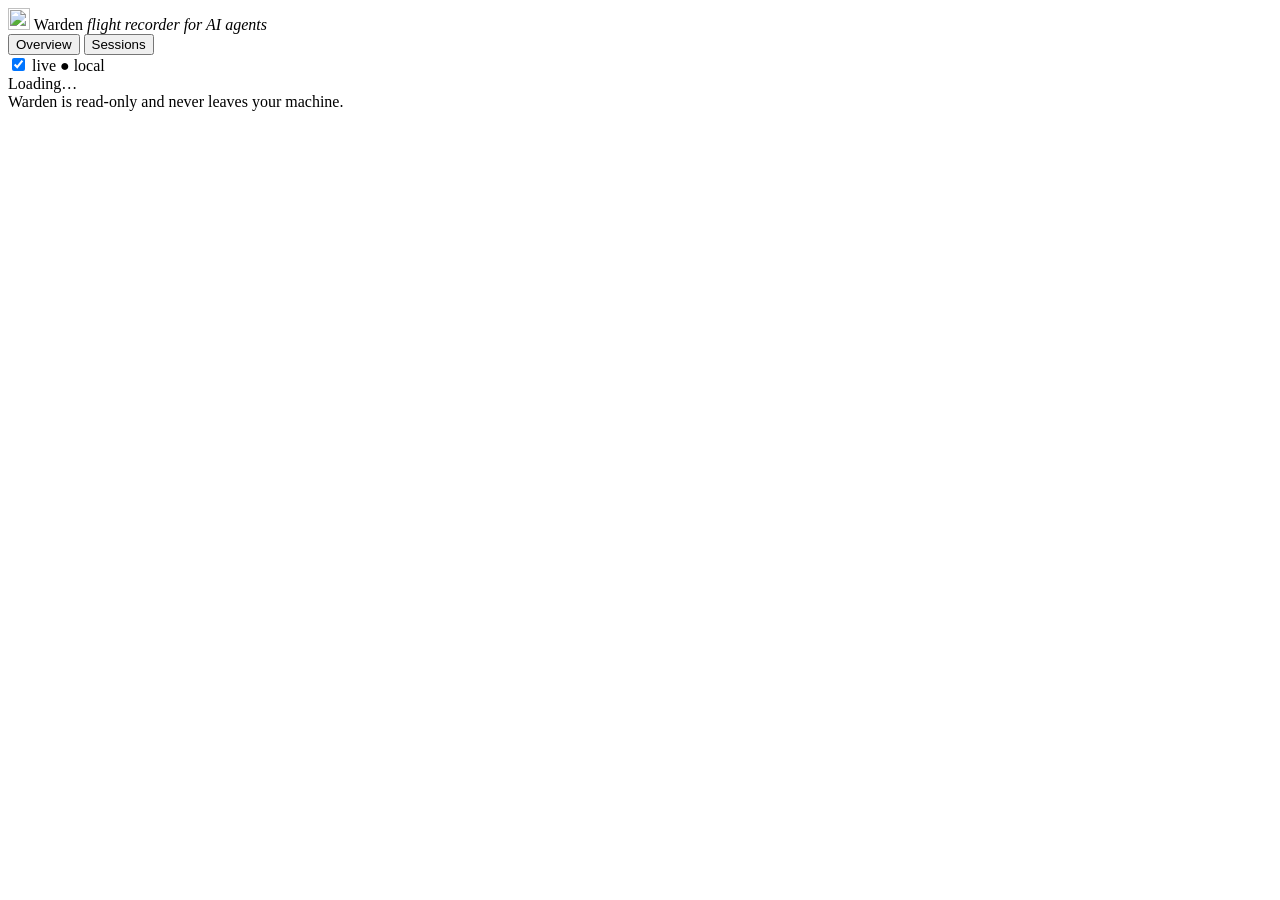
==== warden/dashboard/index.html @ bcda7a41 "Warden v0.2 — least privilege + flight recorder for AI coding agents" ====
<!doctype html>
<html lang="en">
<head>
  <meta charset="utf-8" />
  <meta name="viewport" content="width=device-width, initial-scale=1" />
  <title>Warden</title>
  <link rel="icon" href="/favicon.svg" />
  <link rel="stylesheet" href="/styles.css" />
</head>
<body>
  <header class="topbar">
    <div class="brand">
      <img src="/favicon.svg" alt="" width="22" height="22" />
      <span>Warden</span>
      <em>flight recorder for AI agents</em>
    </div>
    <nav class="tabs">
      <button data-view="overview" class="active">Overview</button>
      <button data-view="sessions">Sessions</button>
    </nav>
    <div class="right">
      <label class="live"><input type="checkbox" id="live" checked /> live</label>
      <span class="loopback" title="Bound to 127.0.0.1, read-only">● local</span>
    </div>
  </header>

  <main id="app">
    <div class="loading">Loading…</div>
  </main>

  <footer class="foot">
    <span id="footstat"></span>
    <span>Warden is read-only and never leaves your machine.</span>
  </footer>

  <script src="/app.js"></script>
</body>
</html>
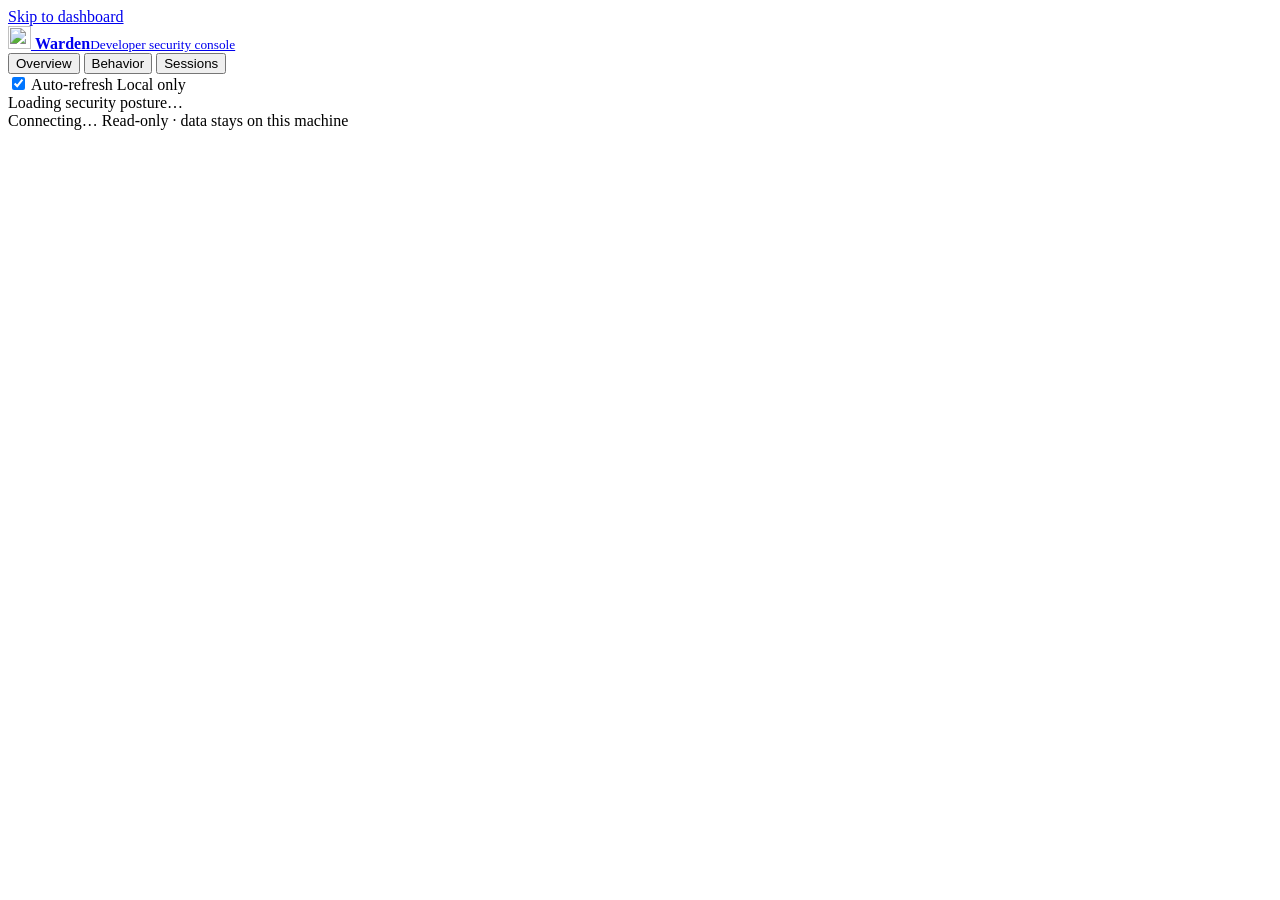
==== commit 30f40b21: "Warden v0.2: per-MCP principals, remote bridge, signed registry" ====
--- a/warden/dashboard/index.html
+++ b/warden/dashboard/index.html
@@ -3,34 +3,36 @@
 <head>
   <meta charset="utf-8" />
   <meta name="viewport" content="width=device-width, initial-scale=1" />
-  <title>Warden</title>
+  <meta name="color-scheme" content="light dark" />
+  <title>Warden Security Console</title>
   <link rel="icon" href="/favicon.svg" />
   <link rel="stylesheet" href="/styles.css" />
 </head>
 <body>
+  <a class="skip-link" href="#app">Skip to dashboard</a>
   <header class="topbar">
-    <div class="brand">
-      <img src="/favicon.svg" alt="" width="22" height="22" />
-      <span>Warden</span>
-      <em>flight recorder for AI agents</em>
-    </div>
-    <nav class="tabs">
-      <button data-view="overview" class="active">Overview</button>
+    <a class="brand" href="#overview" aria-label="Warden overview">
+      <span class="brand-mark"><img src="/favicon.svg" alt="" width="23" height="23" /></span>
+      <span><strong>Warden</strong><small>Developer security console</small></span>
+    </a>
+    <nav class="tabs" aria-label="Dashboard views">
+      <button data-view="overview" class="active" aria-current="page">Overview</button>
+      <button data-view="behavior">Behavior</button>
       <button data-view="sessions">Sessions</button>
     </nav>
     <div class="right">
-      <label class="live"><input type="checkbox" id="live" checked /> live</label>
-      <span class="loopback" title="Bound to 127.0.0.1, read-only">● local</span>
+      <label class="live"><input type="checkbox" id="live" checked /> Auto-refresh</label>
+      <span class="local-badge" title="This read-only console is bound to loopback"><span></span> Local only</span>
     </div>
   </header>
 
-  <main id="app">
-    <div class="loading">Loading…</div>
+  <main id="app" tabindex="-1" aria-live="polite">
+    <div class="loading"><span class="spinner"></span> Loading security posture…</div>
   </main>
 
   <footer class="foot">
-    <span id="footstat"></span>
-    <span>Warden is read-only and never leaves your machine.</span>
+    <span id="footstat">Connecting…</span>
+    <span>Read-only · data stays on this machine</span>
   </footer>
 
   <script src="/app.js"></script>
